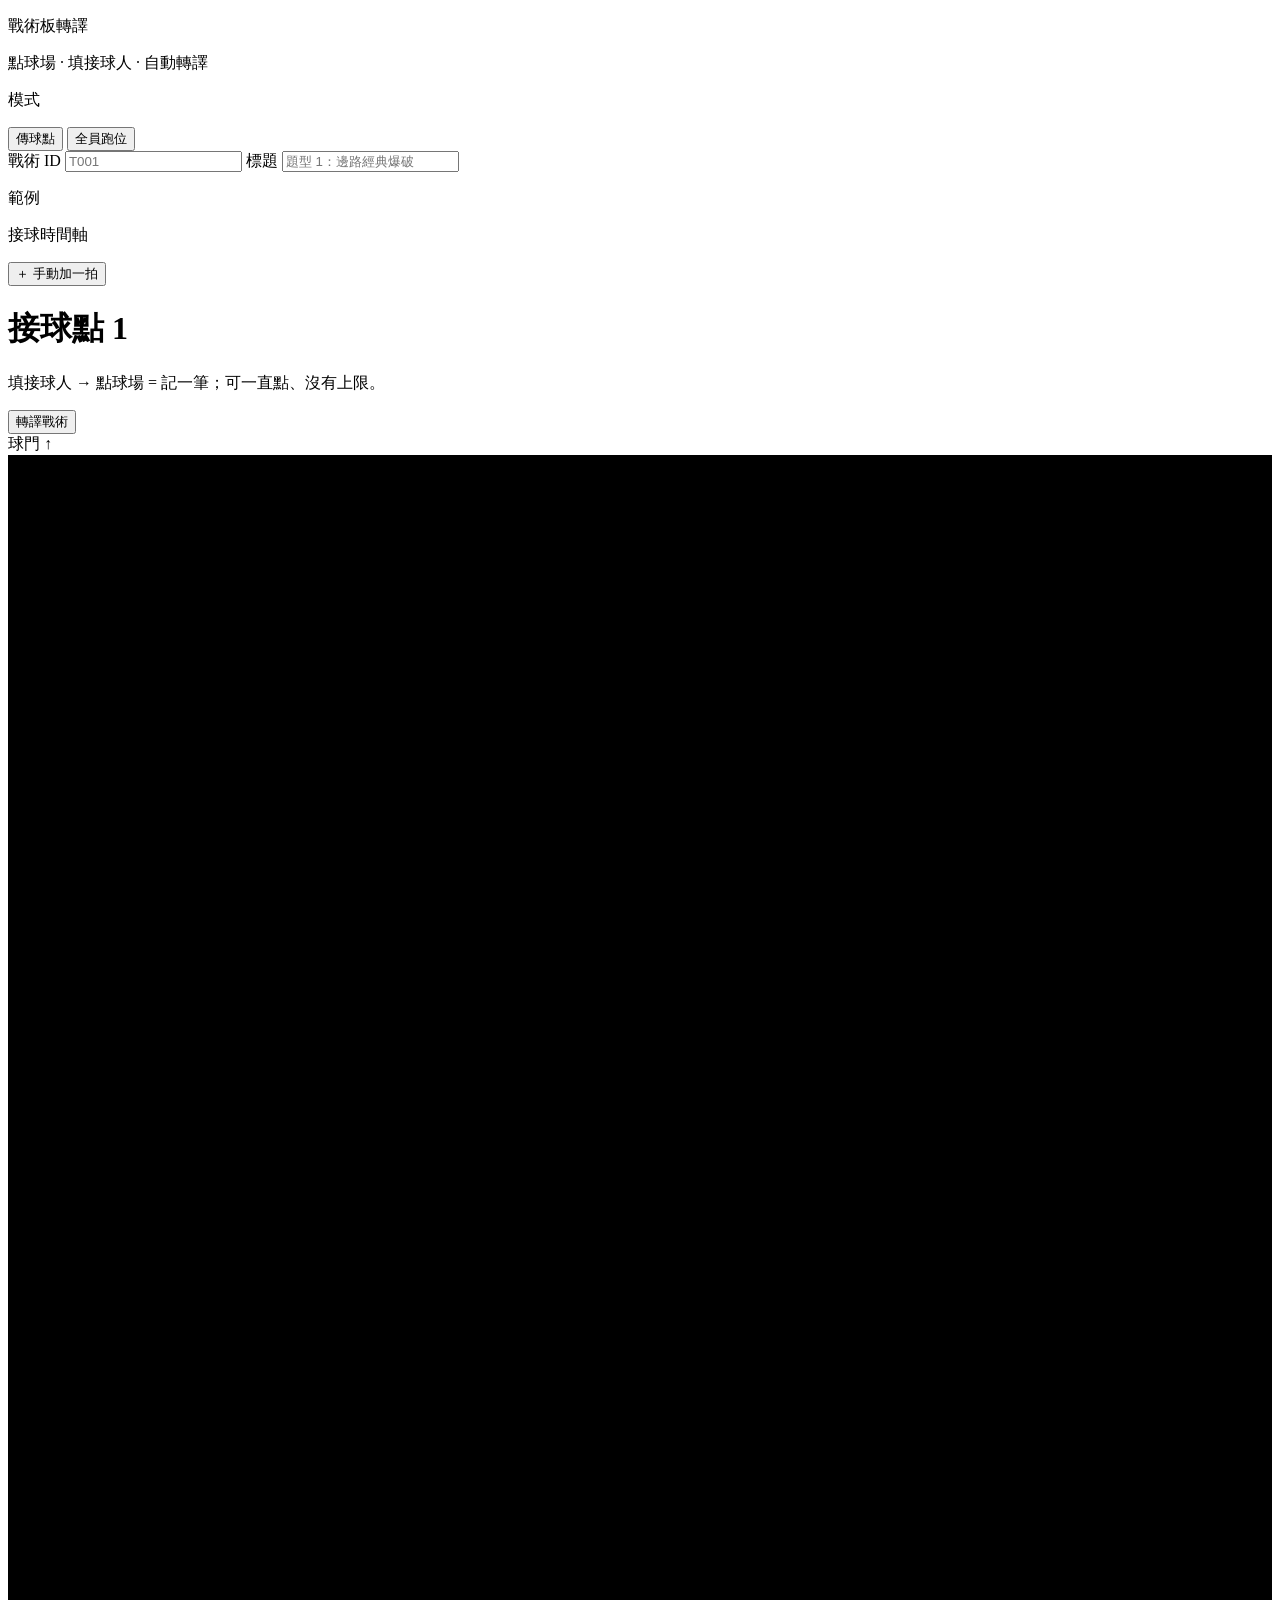
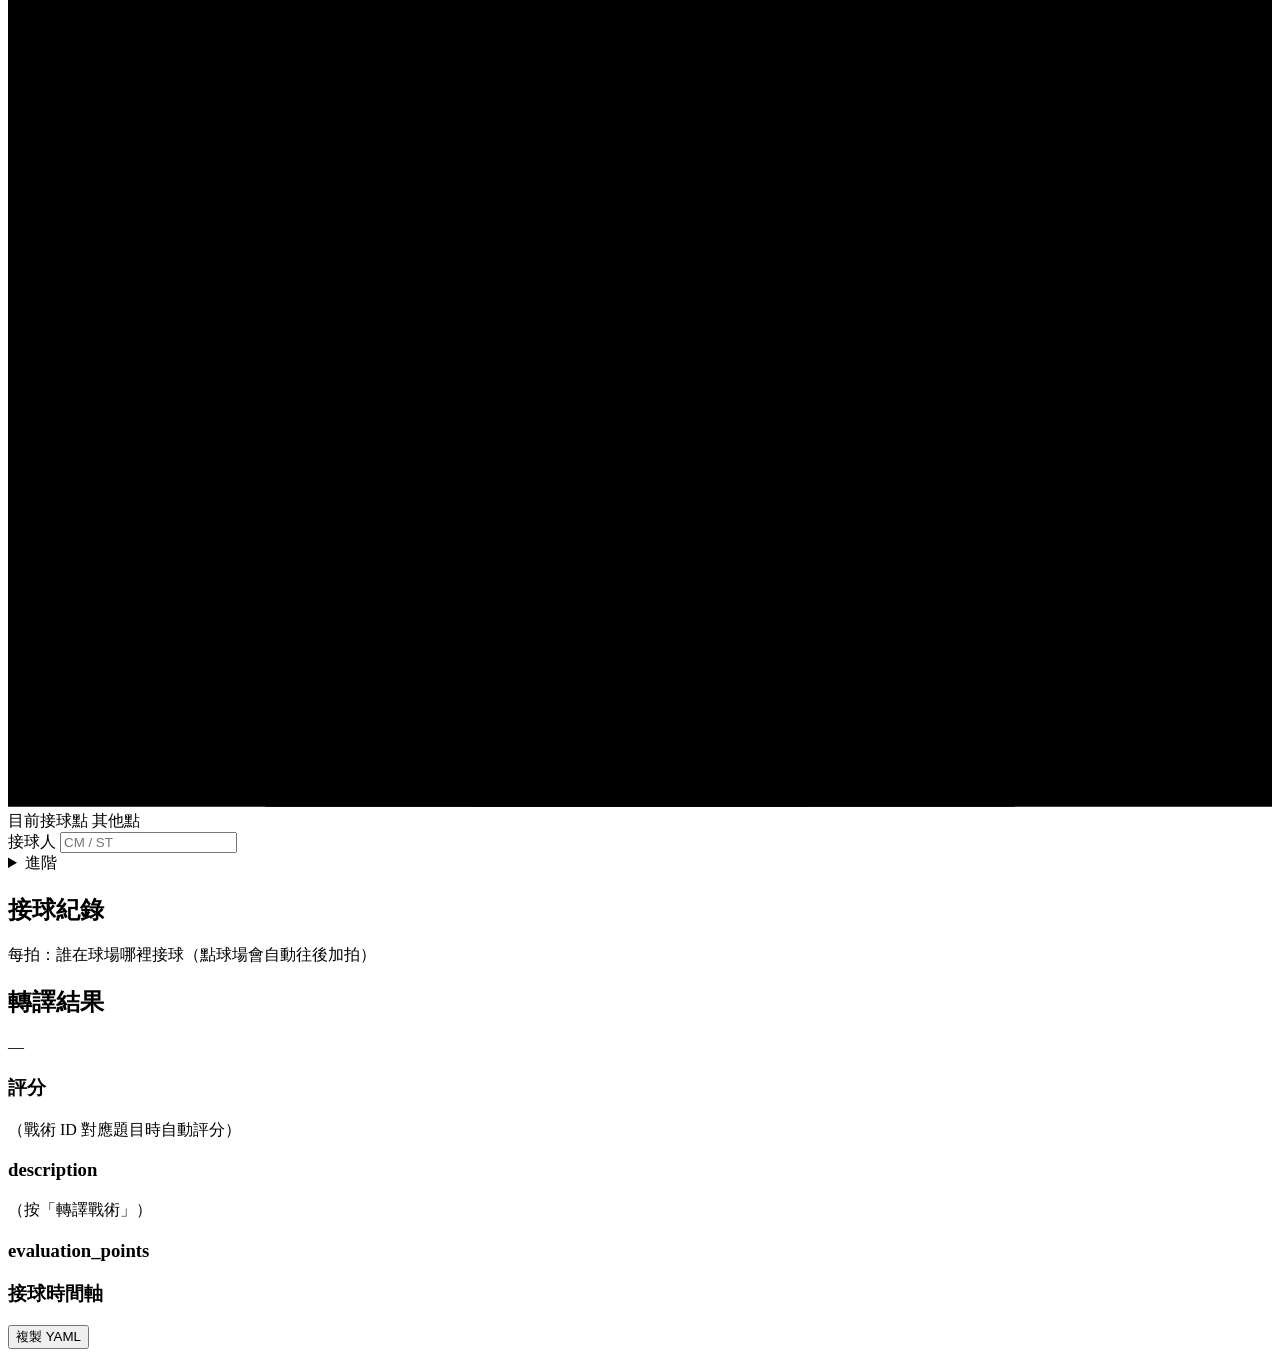
==== tactic_translate/web/index.html @ 888dfe8b "Add tactic board translation with FIFA zone grid and rubric scoring. Introduces pass-points timeline" ====
<!DOCTYPE html>
<html lang="zh-Hant">
<head>
  <meta charset="UTF-8" />
  <meta name="viewport" content="width=device-width, initial-scale=1" />
  <title>戰術板轉譯</title>
  <link rel="preconnect" href="https://fonts.googleapis.com" />
  <link rel="preconnect" href="https://fonts.gstatic.com" crossorigin />
  <link href="https://fonts.googleapis.com/css2?family=Noto+Sans+TC:wght@400;600;800&family=Space+Grotesk:wght@500;700&display=swap" rel="stylesheet" />
  <link rel="stylesheet" href="/style.css?v=7" />
</head>
<body>
  <div class="app">
    <aside class="rail">
      <p class="brand">戰術板轉譯</p>
      <p class="brand-sub">點球場 · 填接球人 · 自動轉譯</p>

      <p class="section-label">模式</p>
      <div class="mode-toggle">
        <button type="button" id="mode-pass" class="active">傳球點</button>
        <button type="button" id="mode-full">全員跑位</button>
      </div>

      <label class="field">
        <span>戰術 ID</span>
        <input id="play-id" type="text" placeholder="T001" />
      </label>
      <label class="field">
        <span>標題</span>
        <input id="play-title" type="text" placeholder="題型 1：邊路經典爆破" />
      </label>

      <p class="section-label">範例</p>
      <div id="examples" class="examples"></div>

      <p class="section-label">接球時間軸</p>
      <div id="frames" class="frames"></div>
      <button type="button" id="btn-add-frame" class="ghost">＋ 手動加一拍</button>
    </aside>

    <main class="stage">
      <header class="hud">
        <div>
          <h1 id="frame-title">接球點 1</h1>
          <p id="frame-hint" class="desc">填接球人 → 點球場 = 記一筆；可一直點、沒有上限。</p>
        </div>
        <div class="hud-actions">
          <button type="button" id="btn-translate" class="primary">轉譯戰術</button>
        </div>
      </header>

      <div class="board-wrap">
        <div class="goal-label">球門 ↑</div>
        <div class="board-shell">
          <div id="board" class="board" role="grid">
            <svg class="pitch-svg" viewBox="0 0 68 105" aria-hidden="true">
              <!-- 0,0 = 上方球門線；viewBox 單位 = 公尺（68×105） -->
              <rect class="pitch-line" x="0" y="0" width="68" height="105" />
              <line class="pitch-line" x1="0" y1="52.5" x2="68" y2="52.5" />
              <circle class="pitch-line" cx="34" cy="52.5" r="9.15" />
              <circle class="pitch-spot" cx="34" cy="52.5" r="0.35" />
              <!-- 上方禁區 / 小禁區 / 球門 -->
              <rect class="pitch-line" x="13.84" y="0" width="40.32" height="16.5" />
              <rect class="pitch-line" x="24.84" y="0" width="18.32" height="5.5" />
              <rect class="pitch-goal" x="30.34" y="-2.44" width="7.32" height="2.44" />
              <circle class="pitch-spot" cx="34" cy="11" r="0.35" />
              <path class="pitch-line" d="M 26.69 16.5 A 9.15 9.15 0 0 0 41.31 16.5" />
              <!-- 下方禁區 / 小禁區 / 球門 -->
              <rect class="pitch-line" x="13.84" y="88.5" width="40.32" height="16.5" />
              <rect class="pitch-line" x="24.84" y="99.5" width="18.32" height="5.5" />
              <rect class="pitch-goal" x="30.34" y="105" width="7.32" height="2.44" />
              <circle class="pitch-spot" cx="34" cy="94" r="0.35" />
              <path class="pitch-line" d="M 26.69 88.5 A 9.15 9.15 0 0 1 41.31 88.5" />
            </svg>
          </div>
        </div>
        <div class="legend">
          <span><i class="chip ball"></i>目前接球點</span>
          <span><i class="chip ghost"></i>其他點</span>
        </div>
      </div>

      <section id="touch-editor" class="touch-editor touch-editor--compact">
        <label class="field field-inline">
          <span>接球人</span>
          <input id="touch-receiver" type="text" placeholder="CM / ST" />
        </label>
        <details class="touch-advanced">
          <summary>進階</summary>
          <label class="field">
            <span>越位線 depth</span>
            <select id="offside-depth">
              <option value="">—</option>
              <option value="1">1</option>
              <option value="2" selected>2</option>
              <option value="3">3</option>
              <option value="4">4</option>
            </select>
          </label>
        </details>
      </section>

      <section id="touch-record-section" class="touch-record-section">
        <h2>接球紀錄</h2>
        <p class="desc">每拍：誰在球場哪裡接球（點球場會自動往後加拍）</p>
        <ol id="touch-record" class="touch-record"></ol>
      </section>

      <section id="roster-section" class="roster" hidden>
        <div class="roster-head">
          <h2>球員</h2>
          <button type="button" id="btn-add-player" class="ghost sm">＋ 球員</button>
        </div>
        <ul id="players" class="players"></ul>
      </section>
    </main>

    <aside class="out-panel">
      <h2>轉譯結果</h2>
      <p id="valid-flag" class="valid ok">—</p>
      <h3>評分</h3>
      <p id="out-score" class="out-block score-block">（戰術 ID 對應題目時自動評分）</p>
      <ul id="out-scoring" class="evals"></ul>
      <h3>description</h3>
      <p id="out-desc" class="out-block">（按「轉譯戰術」）</p>
      <h3>evaluation_points</h3>
      <ul id="out-evals" class="evals"></ul>
      <h3>接球時間軸</h3>
      <ul id="out-touches" class="touches"></ul>
      <button type="button" id="btn-export" class="ghost">複製 YAML</button>
    </aside>
  </div>
  <script src="/app.js?v=14"></script>
</body>
</html>
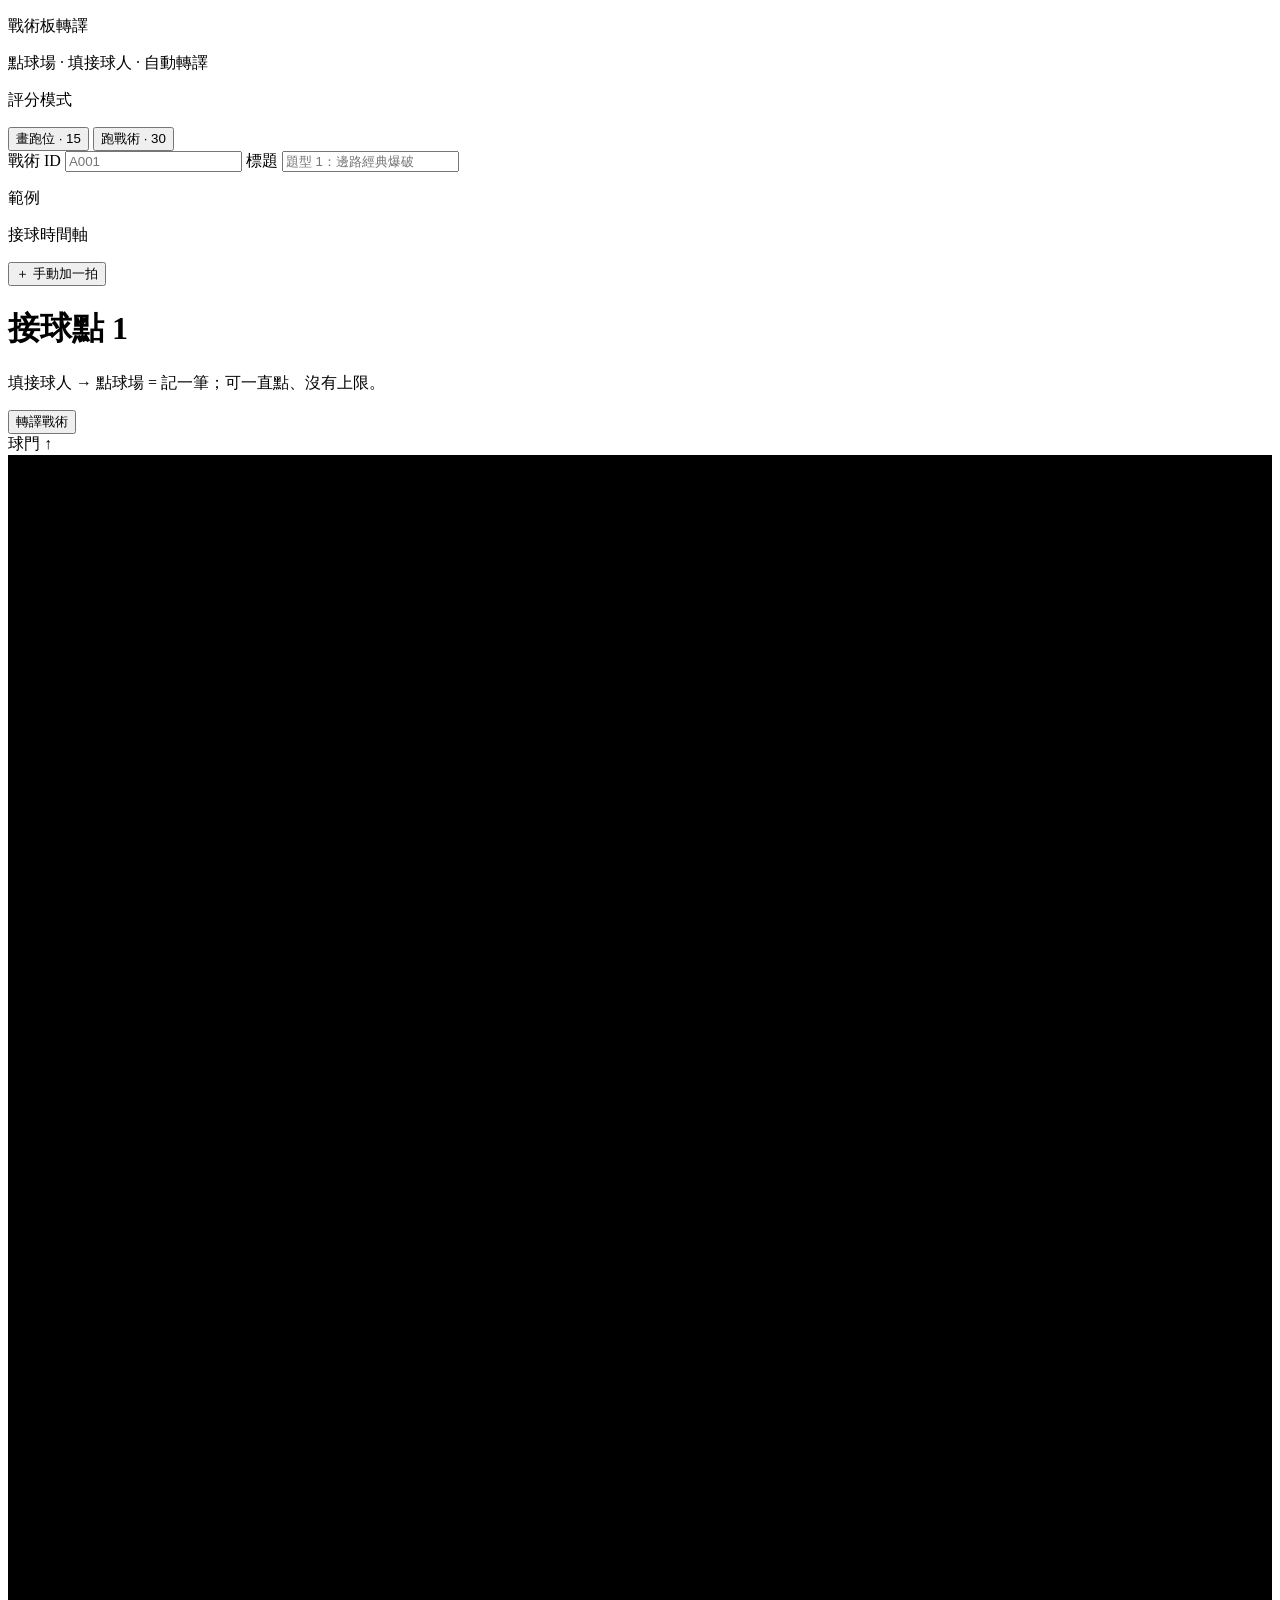
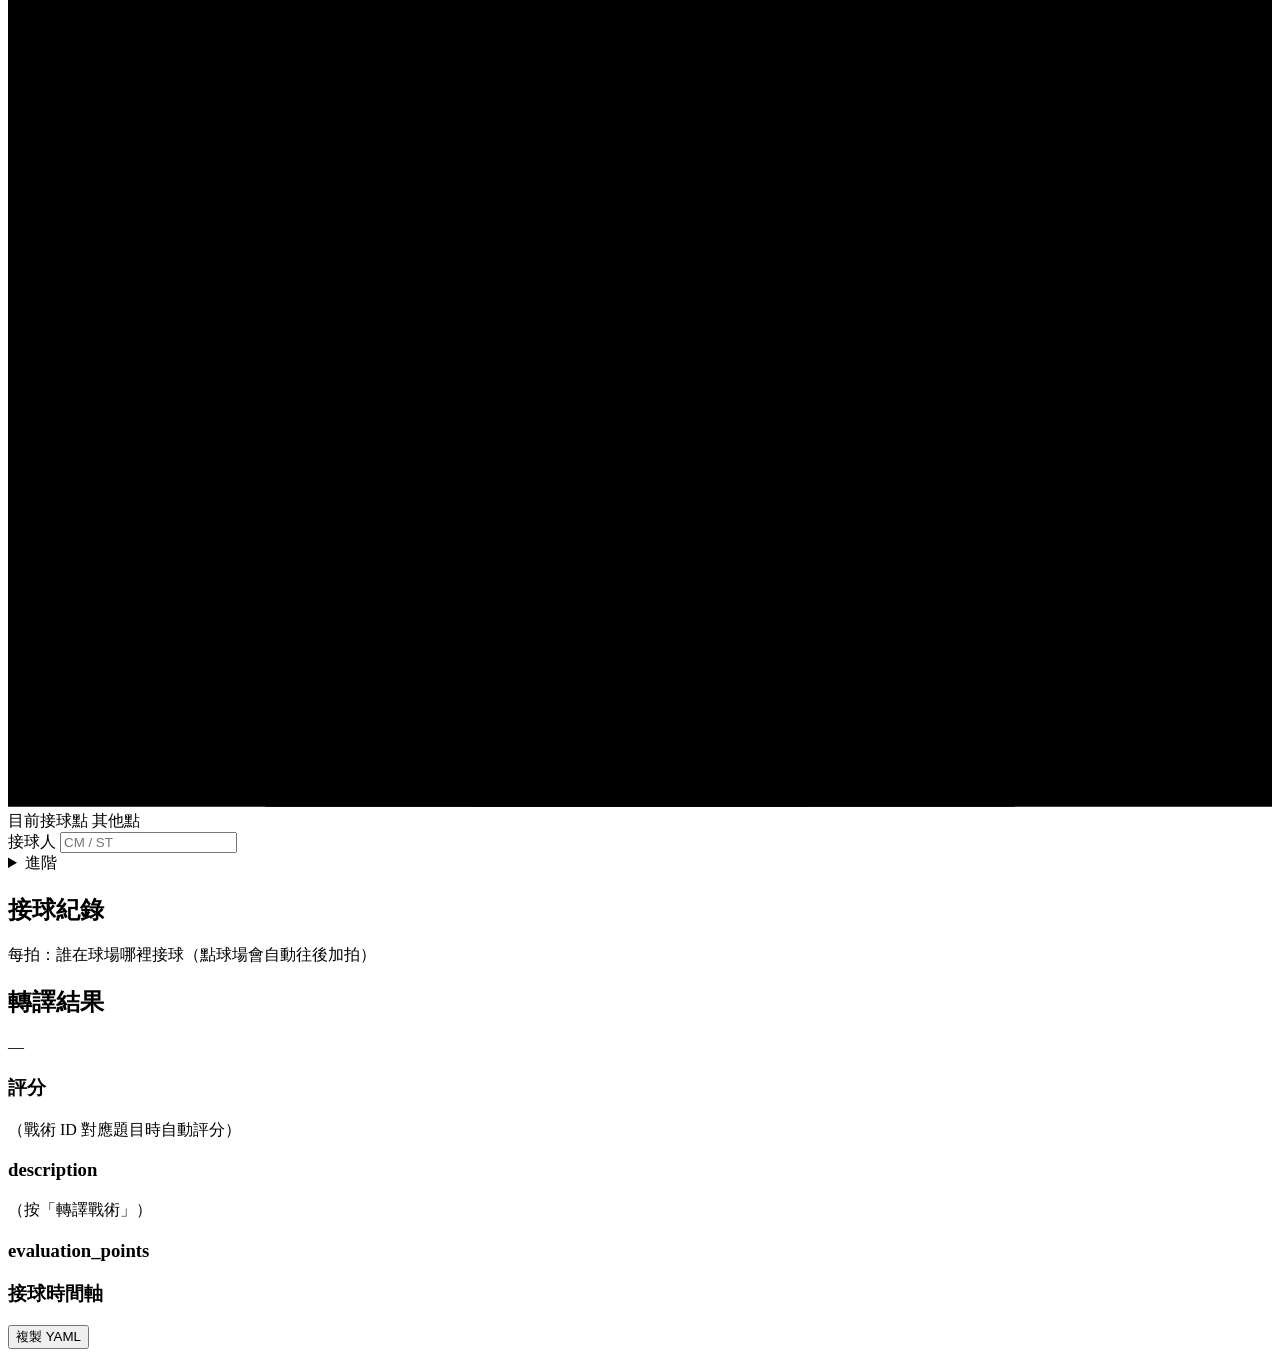
==== commit 81713669: "Add A-group tactics, dual grading modes, and first-half reference docs. Rename competition tactics t" ====
--- a/tactic_translate/web/index.html
+++ b/tactic_translate/web/index.html
@@ -15,15 +15,15 @@
       <p class="brand">戰術板轉譯</p>
       <p class="brand-sub">點球場 · 填接球人 · 自動轉譯</p>
 
-      <p class="section-label">模式</p>
+      <p class="section-label">評分模式</p>
       <div class="mode-toggle">
-        <button type="button" id="mode-pass" class="active">傳球點</button>
-        <button type="button" id="mode-full">全員跑位</button>
+        <button type="button" id="mode-draw" class="active">畫跑位 · 15</button>
+        <button type="button" id="mode-run">跑戰術 · 30</button>
       </div>
 
       <label class="field">
         <span>戰術 ID</span>
-        <input id="play-id" type="text" placeholder="T001" />
+        <input id="play-id" type="text" placeholder="A001" />
       </label>
       <label class="field">
         <span>標題</span>
@@ -130,6 +130,6 @@
       <button type="button" id="btn-export" class="ghost">複製 YAML</button>
     </aside>
   </div>
-  <script src="/app.js?v=14"></script>
+  <script src="/app.js?v=15"></script>
 </body>
 </html>
